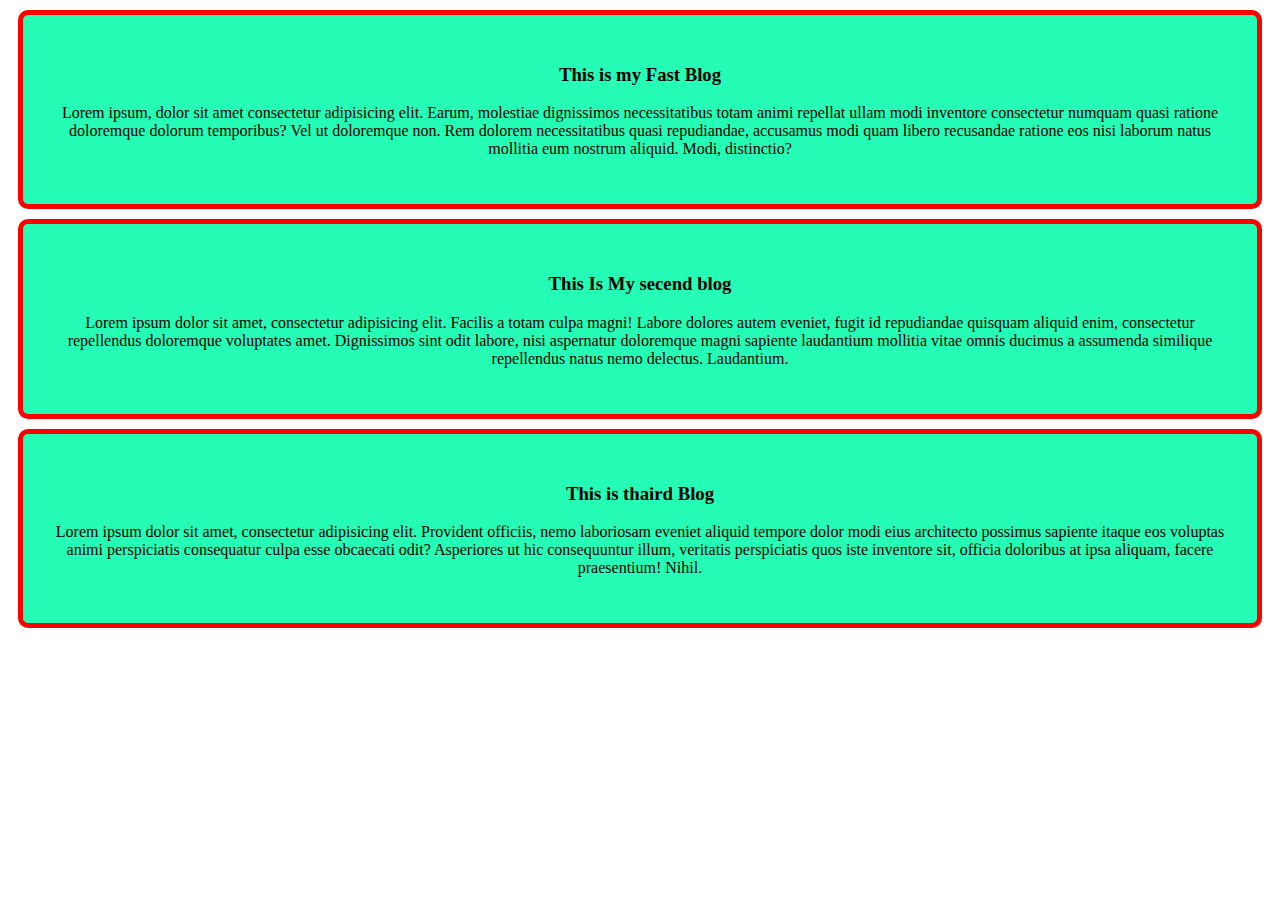
==== index.html @ 305ebd47 "web7 fast repo" ====
<!DOCTYPE html>
<html lang="en">
<head>
    <meta charset="UTF-8">
    <meta http-equiv="X-UA-Compatible" content="IE=edge">
    <meta name="viewport" content="width=device-width, initial-scale=1.0">
    <title>Nayeem Islam </title>

    <style>

        .blog {
            background-color: rgb(37, 252, 181);
            border: 5px solid red;
            margin: 10px;
            border-radius: 10px;
            text-align: center;
            text-shadow: 10%;
            padding: 30px;
        }

       

    </style>

</head>
<body>
<div class="blog">
    <h3>This is my Fast Blog </h3>
    <p>Lorem ipsum, dolor sit amet consectetur adipisicing elit. Earum, molestiae dignissimos necessitatibus totam animi repellat ullam modi inventore consectetur numquam quasi ratione doloremque dolorum temporibus? Vel ut doloremque non. Rem dolorem necessitatibus quasi repudiandae, accusamus modi quam libero recusandae ratione eos nisi laborum natus mollitia eum nostrum aliquid. Modi, distinctio?</p>
    </div>
 <div class="blog">
        <h3>This Is My secend blog</h3>
        <p>Lorem ipsum dolor sit amet, consectetur adipisicing elit. Facilis a totam culpa magni! Labore dolores autem eveniet, fugit id repudiandae quisquam aliquid enim, consectetur repellendus doloremque voluptates amet. Dignissimos sint odit labore, nisi aspernatur doloremque magni sapiente laudantium mollitia vitae omnis ducimus a assumenda similique repellendus natus nemo delectus. Laudantium.</p>
</div>

<div class="blog">
    <h3>This is thaird Blog</h3>
    <p>Lorem ipsum dolor sit amet, consectetur adipisicing elit. Provident officiis, nemo laboriosam eveniet aliquid tempore dolor modi eius architecto possimus sapiente itaque eos voluptas animi perspiciatis consequatur culpa esse obcaecati odit? Asperiores ut hic consequuntur illum, veritatis perspiciatis quos iste inventore sit, officia doloribus at ipsa aliquam, facere praesentium! Nihil.</p>
</div>
</body>
</html>
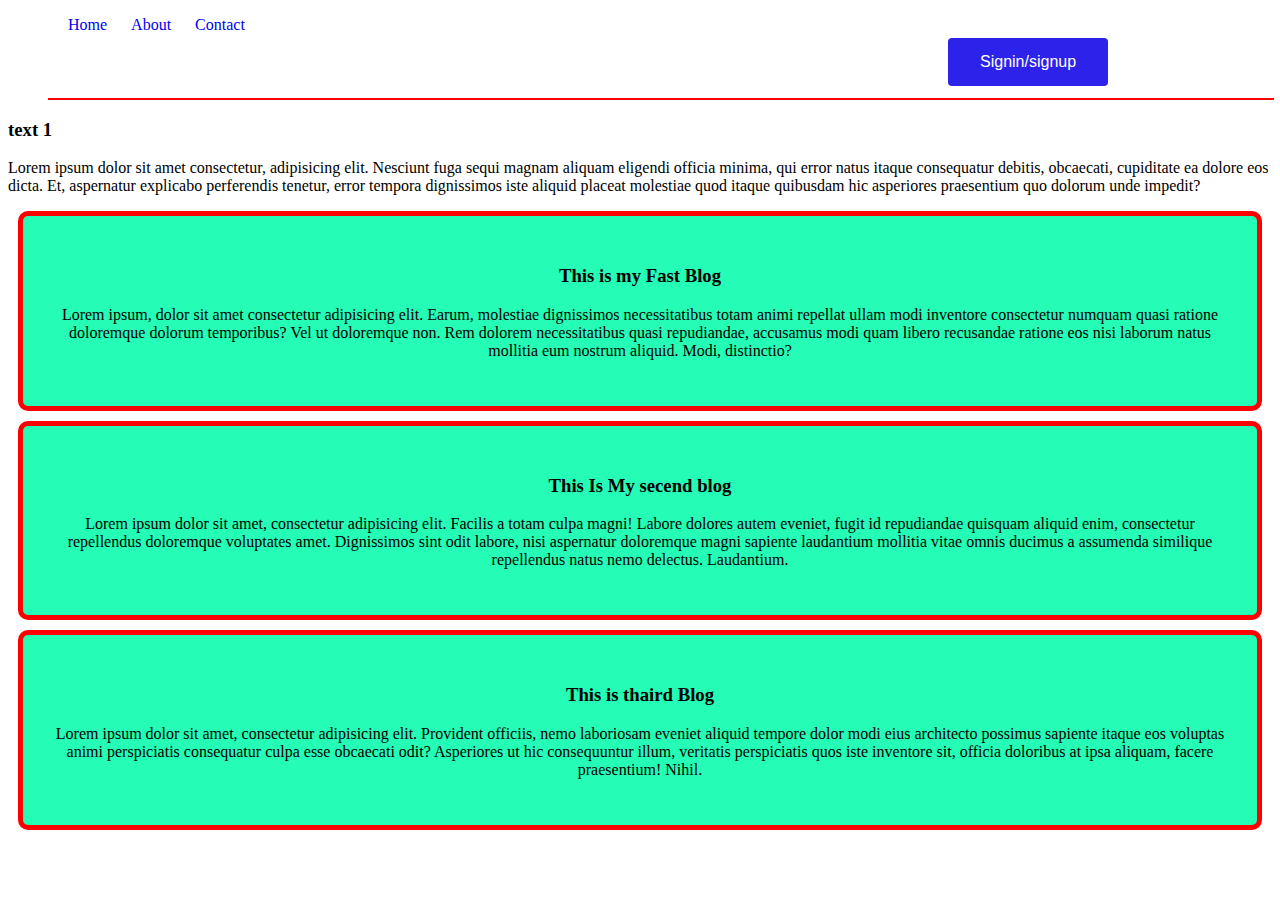
==== commit ca48eda1: "added nav menu" ====
--- a/index.html
+++ b/index.html
@@ -5,9 +5,26 @@
     <meta http-equiv="X-UA-Compatible" content="IE=edge">
     <meta name="viewport" content="width=device-width, initial-scale=1.0">
     <title>Nayeem Islam </title>
+    <nav>
+        <ul>
+          <li><a href="#">Home</a></li>
+          <li><a href="#">About</a></li>
+          <li><a href="#">Contact</a></li>
+          <li class="button"><button>Signin/signup</button></li>
+          <hr id="hr" color="red" width="100%">
+        </ul>
+      </nav>
 
     <style>
 
+    #id{
+        shadow: 10px 10px 10px;
+    }
+        p.dd {
+
+            text-align: center;
+            border: 5px solid;
+        }
         .blog {
             background-color: rgb(37, 252, 181);
             border: 5px solid red;
@@ -17,13 +34,48 @@
             text-shadow: 10%;
             padding: 30px;
         }
+ /* Style the button */
+button {
+  background-color: #2c22e9; /* Orange */
+  border: none;
+  border-radius: 4px;
+  color: white;
+  padding: 15px 32px;
+  text-align: center;
+  text-decoration: none;
+  display: inline-block;
+  font-size: 16px;
+  margin: 4px 2px 4px 900px;
+  cursor: pointer;
+}
 
-       
+
+/* Style the button on hover */
+button:hover {
+  background-color: #0008f5;
+  box-shadow: 0 12px 16px 0 rgba(0,0,0,0.24), 0 17px 50px 0 rgba(0,0,0,0.19);
+}
+nav ul li  {
+    display: flex;
+    display: inline-block;
+    
+}
+
+nav ul li a {
+    text-decoration: none;
+    margin-left: 20px;
+}
 
     </style>
 
 </head>
 <body>
+
+    <div class="dd" style="width:35% ;">
+<h3>text 1</h3>
+    </div>
+    <p>Lorem ipsum dolor sit amet consectetur, adipisicing elit. Nesciunt fuga sequi magnam aliquam eligendi officia minima, qui error natus itaque consequatur debitis, obcaecati, cupiditate ea dolore eos dicta. Et, aspernatur explicabo perferendis tenetur, error tempora dignissimos iste aliquid placeat molestiae quod itaque quibusdam hic asperiores praesentium quo dolorum unde impedit?</p>
+
 <div class="blog">
     <h3>This is my Fast Blog </h3>
     <p>Lorem ipsum, dolor sit amet consectetur adipisicing elit. Earum, molestiae dignissimos necessitatibus totam animi repellat ullam modi inventore consectetur numquam quasi ratione doloremque dolorum temporibus? Vel ut doloremque non. Rem dolorem necessitatibus quasi repudiandae, accusamus modi quam libero recusandae ratione eos nisi laborum natus mollitia eum nostrum aliquid. Modi, distinctio?</p>
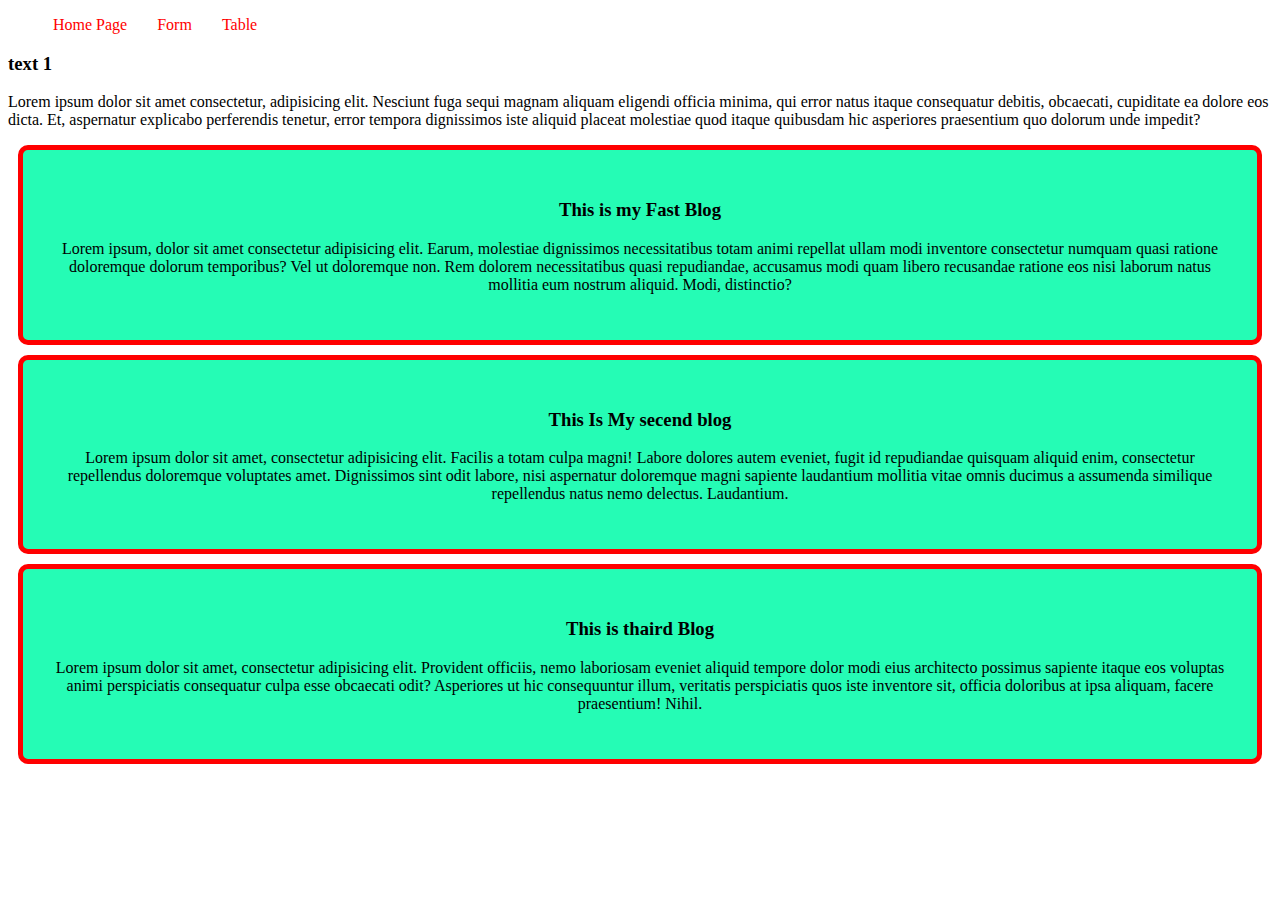
==== commit 35dd8aa8: "added nav menu" ====
--- a/index.html
+++ b/index.html
@@ -5,71 +5,19 @@
     <meta http-equiv="X-UA-Compatible" content="IE=edge">
     <meta name="viewport" content="width=device-width, initial-scale=1.0">
     <title>Nayeem Islam </title>
-    <nav>
-        <ul>
-          <li><a href="#">Home</a></li>
-          <li><a href="#">About</a></li>
-          <li><a href="#">Contact</a></li>
-          <li class="button"><button>Signin/signup</button></li>
-          <hr id="hr" color="red" width="100%">
-        </ul>
-      </nav>
-
-    <style>
-
-    #id{
-        shadow: 10px 10px 10px;
-    }
-        p.dd {
-
-            text-align: center;
-            border: 5px solid;
-        }
-        .blog {
-            background-color: rgb(37, 252, 181);
-            border: 5px solid red;
-            margin: 10px;
-            border-radius: 10px;
-            text-align: center;
-            text-shadow: 10%;
-            padding: 30px;
-        }
- /* Style the button */
-button {
-  background-color: #2c22e9; /* Orange */
-  border: none;
-  border-radius: 4px;
-  color: white;
-  padding: 15px 32px;
-  text-align: center;
-  text-decoration: none;
-  display: inline-block;
-  font-size: 16px;
-  margin: 4px 2px 4px 900px;
-  cursor: pointer;
-}
-
-
-/* Style the button on hover */
-button:hover {
-  background-color: #0008f5;
-  box-shadow: 0 12px 16px 0 rgba(0,0,0,0.24), 0 17px 50px 0 rgba(0,0,0,0.19);
-}
-nav ul li  {
-    display: flex;
-    display: inline-block;
-    
-}
-
-nav ul li a {
-    text-decoration: none;
-    margin-left: 20px;
-}
-
-    </style>
+    <link rel="stylesheet" href="/styles/style.css">
 
 </head>
 <body>
+    <header>
+        <nav>
+            <ul>
+                <li><a href="index.html">Home Page</a></li>
+                <li><a href="form.html">Form</a></li>
+                <li><a href="table.html">Table</a></li>
+            </ul>
+        </nav>
+    </header>
 
     <div class="dd" style="width:35% ;">
 <h3>text 1</h3>
--- a/styles/style.css
+++ b/styles/style.css
@@ -0,0 +1,63 @@
+/* nav menu  */
+
+nav ul {
+    display: flex;
+}
+nav li {
+    list-style: none;
+    margin-right: 20px;
+    padding: 0 5px;
+}
+nav li a {
+    text-decoration: none;
+    color: red;
+}
+
+nav li:hover {
+background-color: lightcoral;
+
+}
+
+/* index page */
+#id{
+    shadow: 10px 10px 10px;
+}
+    p.dd {
+
+        text-align: center;
+        border: 5px solid;
+    }
+    .blog {
+        background-color: rgb(37, 252, 181);
+        border: 5px solid red;
+        margin: 10px;
+        border-radius: 10px;
+        text-align: center;
+        text-shadow: 10%;
+        padding: 30px;
+    }
+
+    /* form Page css */
+
+    label{
+        display: block;
+        margin-bottom: 10px;
+    }
+    #reset{
+        margin-top: 10px;
+    }
+
+    /* form css */
+
+    table {
+        border-collapse: collapse;
+    }
+    td ,th  {
+        border: 1px solid lightslategray;
+        border-collapse: collapse;
+        padding: 5px 15px;
+    }
+
+    /* Table page  */
+
+    
